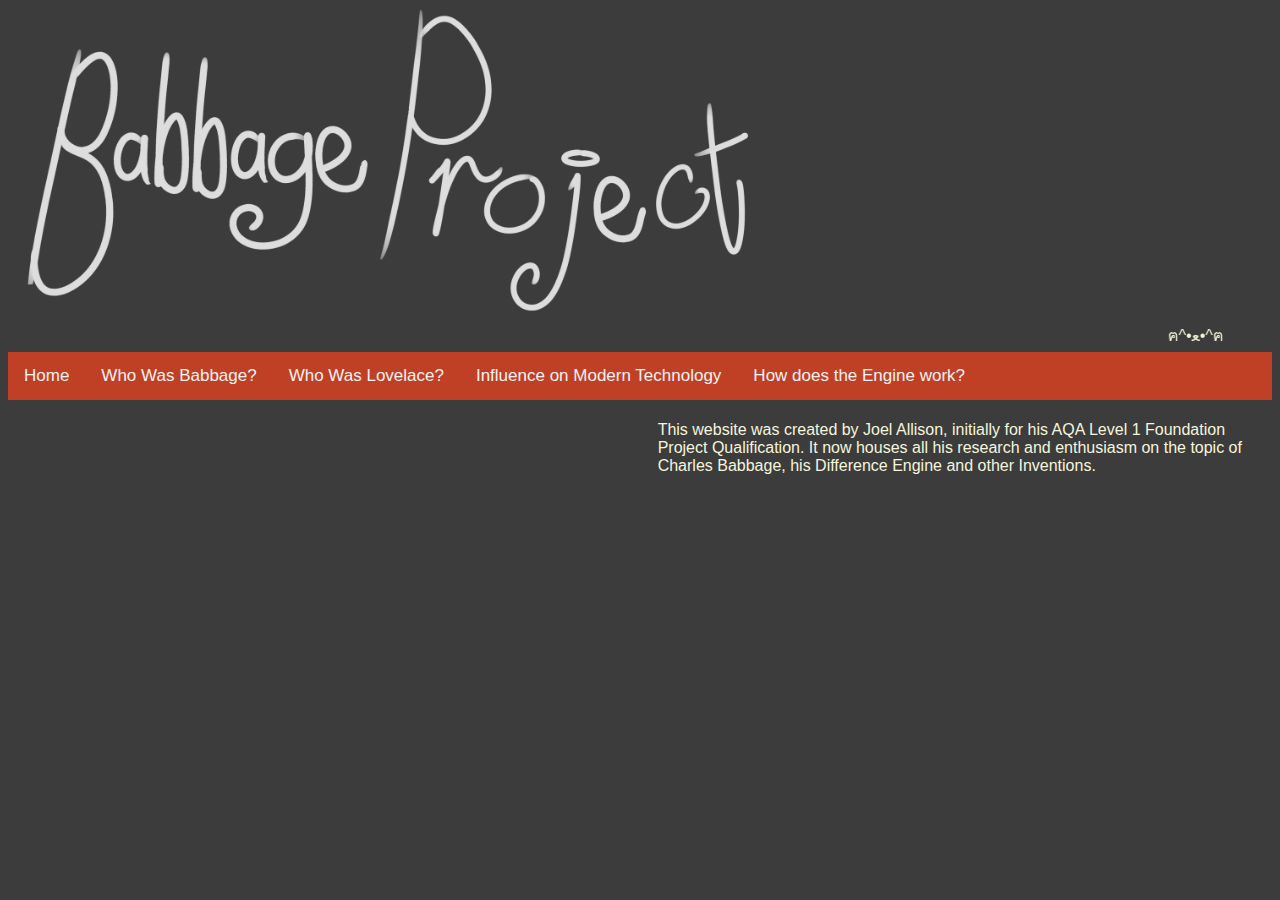
==== index.html @ 4e36c19d "Update index.html" ====
<!Doctype HTML>
<html>
<head>
<title>
Babbage Project
</title>
<meta name="description" content="This website was created by Joel Allison, initially for his AQA Level 1 Foundation Project Qualification.
                                  It now houses all his research and enthusiasm on the topic of Charles Babbage, his Difference Engine and other Inventions.">
<meta name="keywords" content="babbage, Babbage, Babbage Project, babbage project, Joel Allison, Charles Babbage, Joel Allison, Joel, Allison, joel, allison, charles, babbage, aqa, project, qualification, AQA, Project, Qualification, github, website">
<link href= "jscript.js">
<link rel="stylesheet" href="general.css">
<link rel="stylesheet" href="index.css">
<meta charset= "UTF-8">
<link rel="icon" href="cog_icon_2CE_icon.ico"><link rel="icon" href="cog_icon_2CE_icon.ico">
</head>
<body><!--<script>
       window.onload = function(){          
      var array = ["Hi!", "Welcome!", "Thnks fr the cmptrs, bbbg, "¯\_(ツ)_/¯", "ฅ^•ﻌ•^ฅ", "(∩｀-´)⊃━☆ﾟ.*･｡ﾟ"];
      var randInt = randomGenerator(0, array.length - 1);
      var item = array[randInt];
      document.getElementById('randomScroll').innerHTML = item;
    };
     
     </script>-->
     
     <audio autoplay loop>
  <source src="Vienesse Musical Clock.mp3" type="audio/mpeg">
</audio>
     
     <div class="title"><img src="BabbageProject.png" width = "768" height="311.309" /></div>
  <marquee behavior="alternate">ฅ^•ﻌ•^ฅ</marquee>

                 <div class="topnav" id="myTopnav">
                   <a href="#">Home</a>
                   <a href="who-c.html">Who Was Babbage?</a>
                   <a href="who-a.html">Who Was Lovelace?</a>
                   <a href="inf.html">Influence on Modern Technology</a>
                   <a href="how-work.html">How does the Engine work?</a>
                   <!--<a href="housekeeping.html">Housekeeping</a>
                   <a href="contact.html">About the Author</a>
                    <a href="ref.html">Reference, Further Reading</a>
-->
                </div>
   
     
     <div class="paragraph-right">
          <p>This website was created by Joel Allison, initially for his AQA Level 1 Foundation Project Qualification. It now houses all his research and enthusiasm on the topic of Charles Babbage, his Difference Engine and other Inventions.</p>
     </div>

</body>
</html>
---- general.css ----
body {
  word-wrap: break-word;
  background-color: #3c3c3c;
  color: beige;
  font-family: "Trebuchet MS", Helvetica, sans-serif;
}

/* unvisited link */
a:link {
    color: white;
}

/* visited link */
a:visited {
    color: white;
}

/* mouse over link */
a:hover {
    color: hotpink;
}

/* selected link */
a:active {
    color: aqua;
}

.title {
    margin: auto;
}


td{
    width: 100px;
    height:100px;
    border: 2px solid maroon;

}

table{
    text-align: center;
    width:100px;
    height:100px;

}


h1 {
  font-size: 60px;
  letter-spacing: 2px;
  text-transform: uppercase;
  font-weight: normal;
  margin-top: -15px;
  margin-bottom: -15px;
  background-color: AntiqueWhite;
}

h1 span {
  display: block;
  font-size: 50%;
}

p {
  text-align: inherit;
  color: beige;
  padding: 5px;
}

.topnav {
  overflow: hidden;
  background-color: #BF4025;
}

.topnav a {
  float: left;
  display: block;
  color: #f2f2f2;
  text-align: center;
  padding: 14px 16px;
  text-decoration: none;
  font-size: 17px;
  background-color: #BF4025;
}

.topnav a:hover {
  background-color: maroon;
  color: black;
}

.topnav a.active {
  background-color: maroon;
  color: white;
}
---- index.css ----
.paragraph-left{
  float: left;
  width: 49%;
  margin-right: 10px;

}

.paragraph-right {
  float: right;
  width: 49%;
  margin-left: 10px;

}
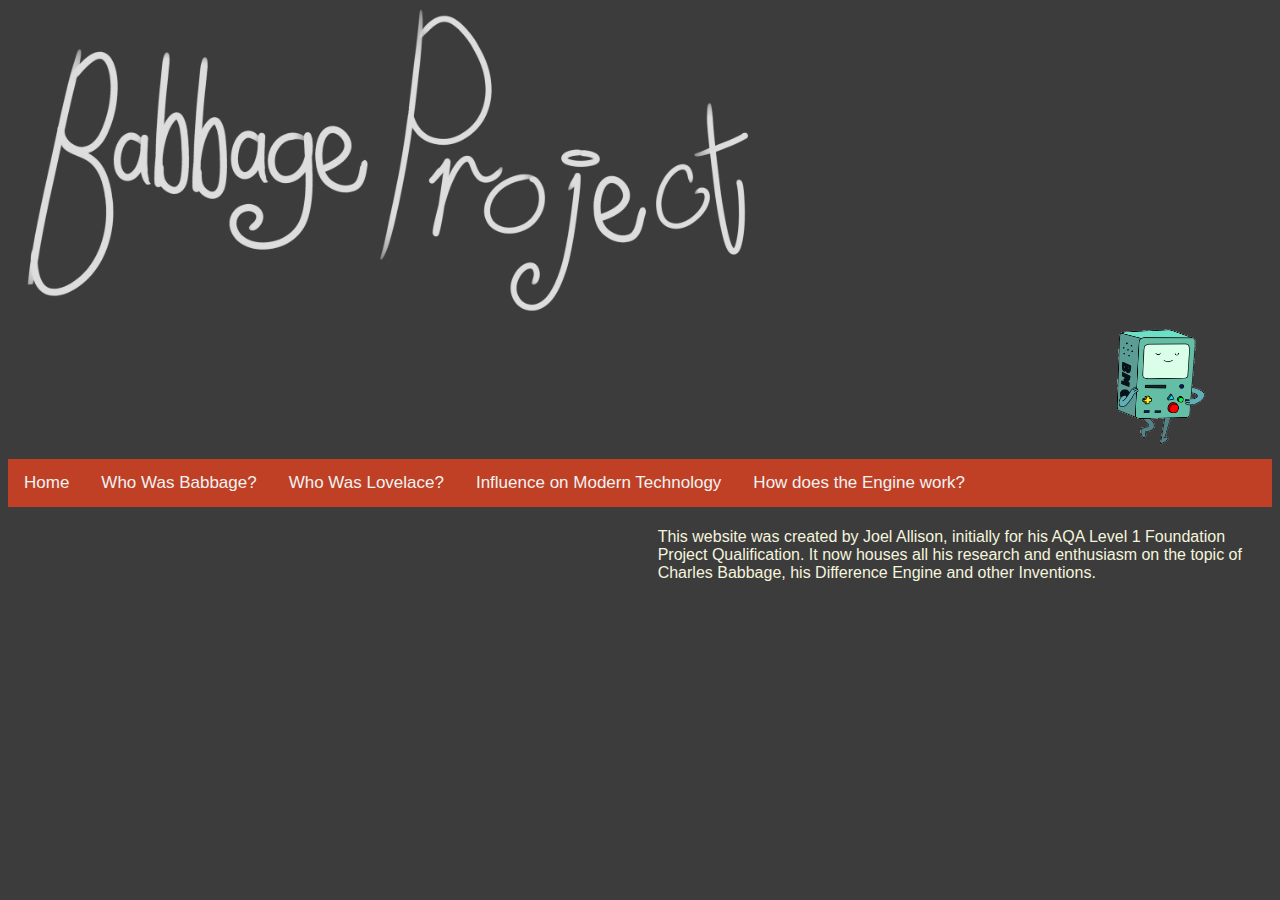
==== commit f8c42047: "Update index.html" ====
--- a/index.html
+++ b/index.html
@@ -28,7 +28,7 @@
 </audio>
      
      <div class="title"><img src="BabbageProject.png" width = "768" height="311.309" /></div>
-  <marquee behavior="alternate">ฅ^•ﻌ•^ฅ</marquee>
+  <marquee behavior="alternate"><img src="bmo_dance.gif" height="128" width="128" /></marquee>
 
                  <div class="topnav" id="myTopnav">
                    <a href="#">Home</a>
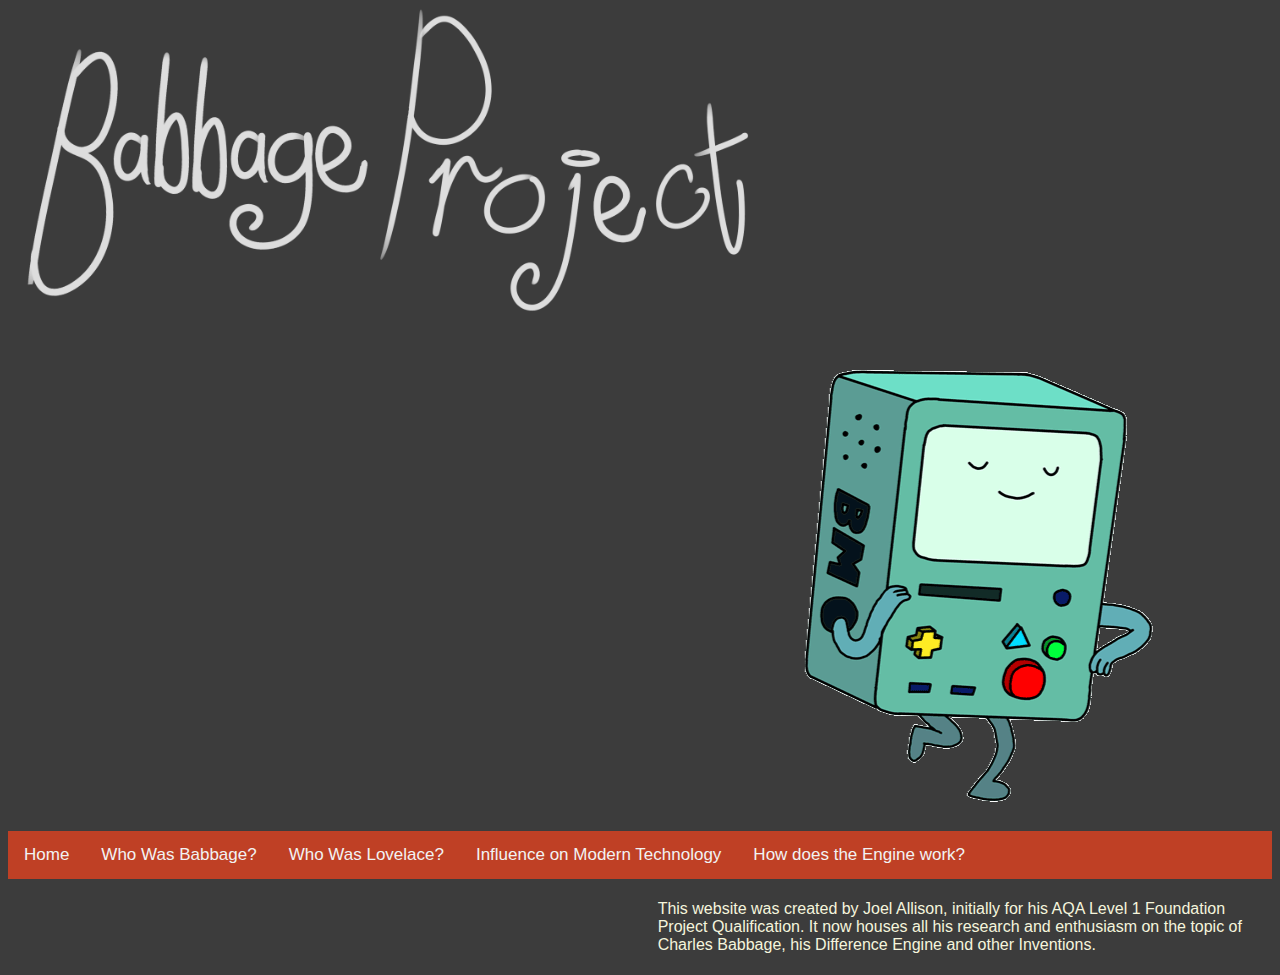
==== commit 8b8fd103: "Update index.html" ====
--- a/index.html
+++ b/index.html
@@ -28,7 +28,7 @@
 </audio>
      
      <div class="title"><img src="BabbageProject.png" width = "768" height="311.309" /></div>
-  <marquee behavior="alternate"><img src="bmo_dance.gif" height="128" width="128" /></marquee>
+  <marquee behavior="alternate"><img src="bmo_dance.gif" /></marquee>
 
                  <div class="topnav" id="myTopnav">
                    <a href="#">Home</a>
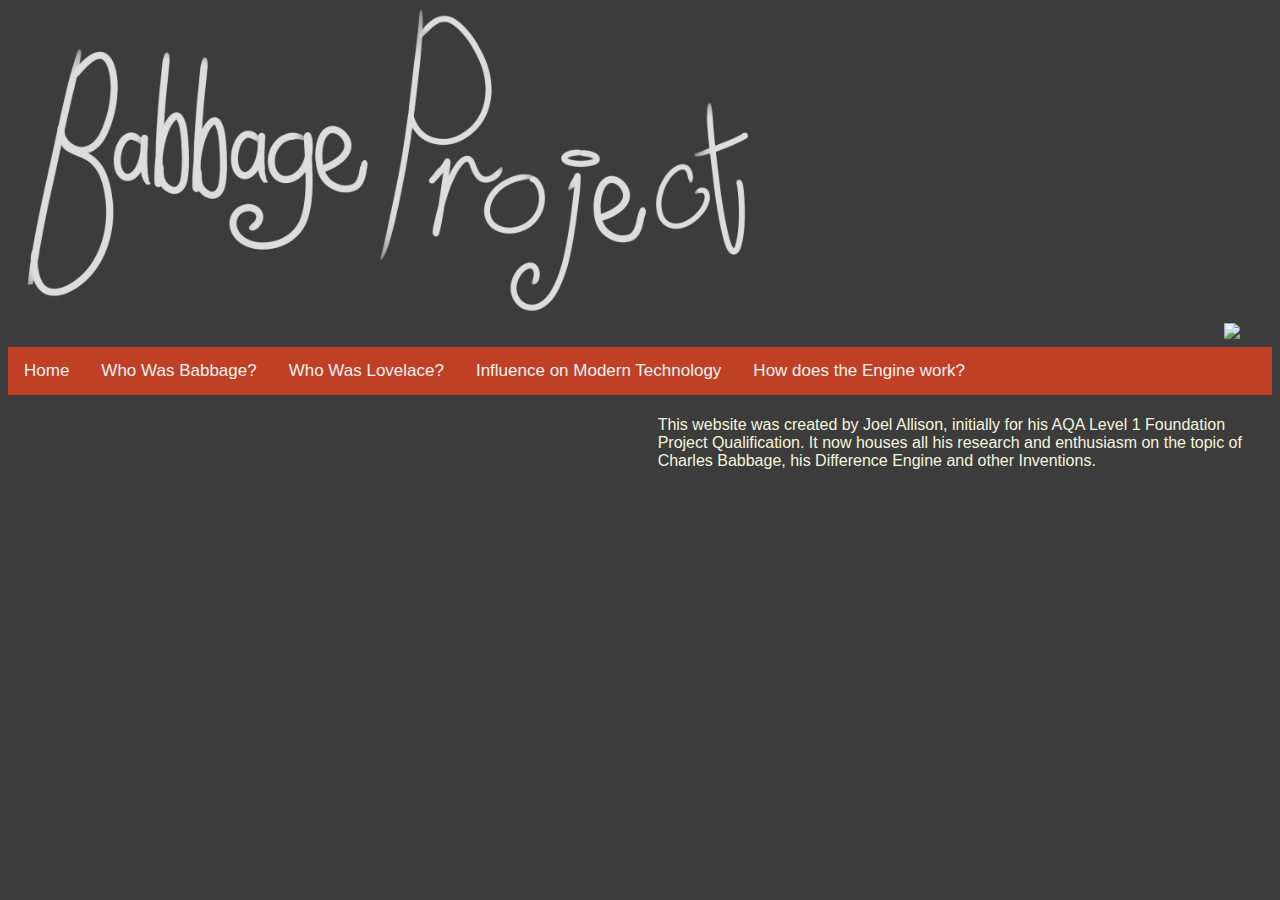
==== commit fa09719c: "Update index.html" ====
--- a/index.html
+++ b/index.html
@@ -28,7 +28,7 @@
 </audio>
      
      <div class="title"><img src="BabbageProject.png" width = "768" height="311.309" /></div>
-  <marquee behavior="alternate"><img src="bmo_dance.gif" /></marquee>
+  <marquee><img src="flying_geese" /></marquee>
 
                  <div class="topnav" id="myTopnav">
                    <a href="#">Home</a>
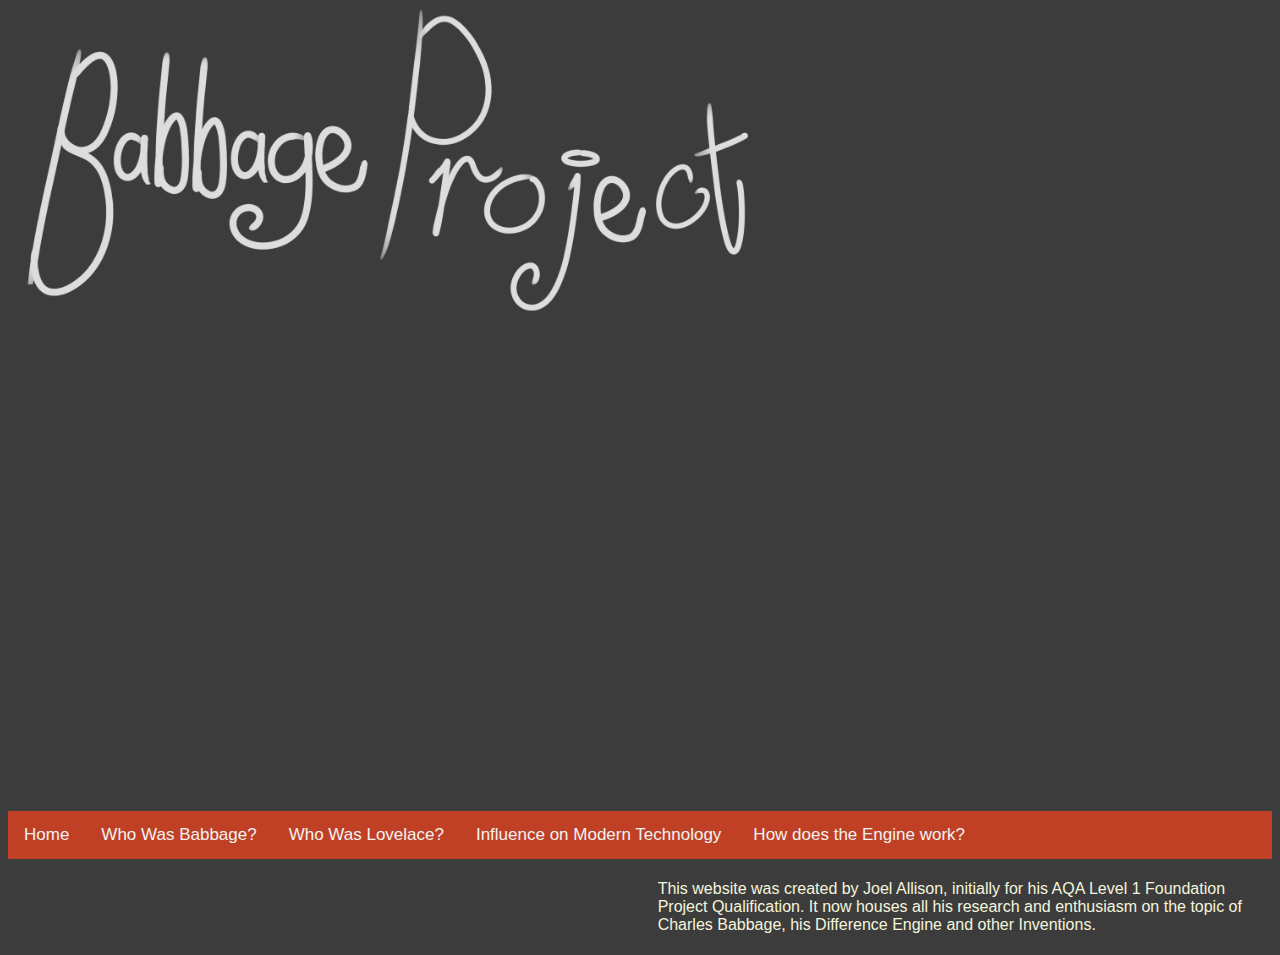
==== commit d4718fc4: "Update index.html" ====
--- a/index.html
+++ b/index.html
@@ -28,7 +28,7 @@
 </audio>
      
      <div class="title"><img src="BabbageProject.png" width = "768" height="311.309" /></div>
-  <marquee><img src="flying_geese" /></marquee>
+  <marquee><img src="flying_geese.gif" /></marquee>
 
                  <div class="topnav" id="myTopnav">
                    <a href="#">Home</a>
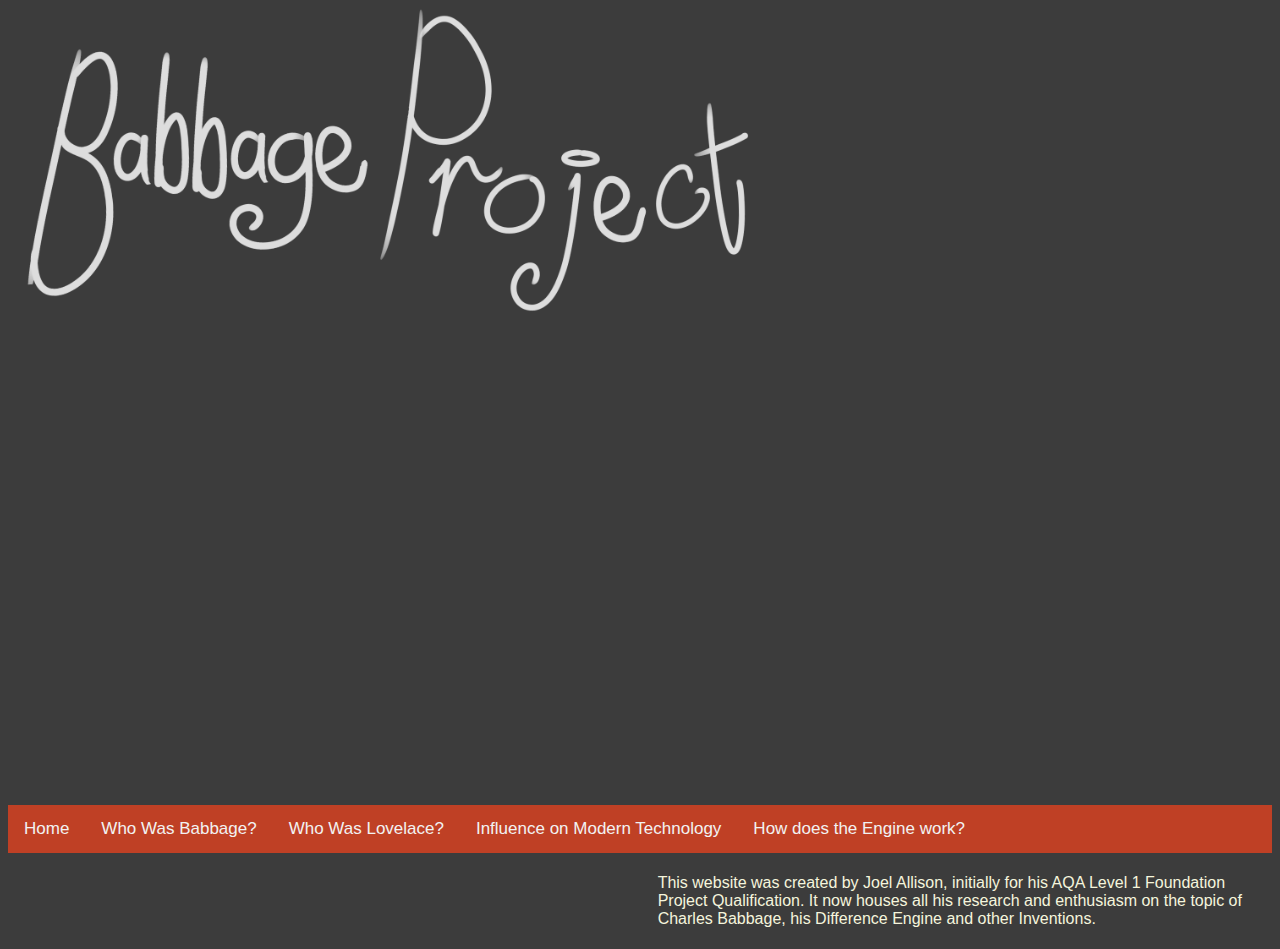
==== commit 21efc333: "Update index.html" ====
--- a/index.html
+++ b/index.html
@@ -28,7 +28,7 @@
 </audio>
      
      <div class="title"><img src="BabbageProject.png" width = "768" height="311.309" /></div>
-  <marquee><img src="flying_geese.gif" /></marquee>
+  <marquee><img src="flying_geese.gif" height=50% width=50% /></marquee>
 
                  <div class="topnav" id="myTopnav">
                    <a href="#">Home</a>
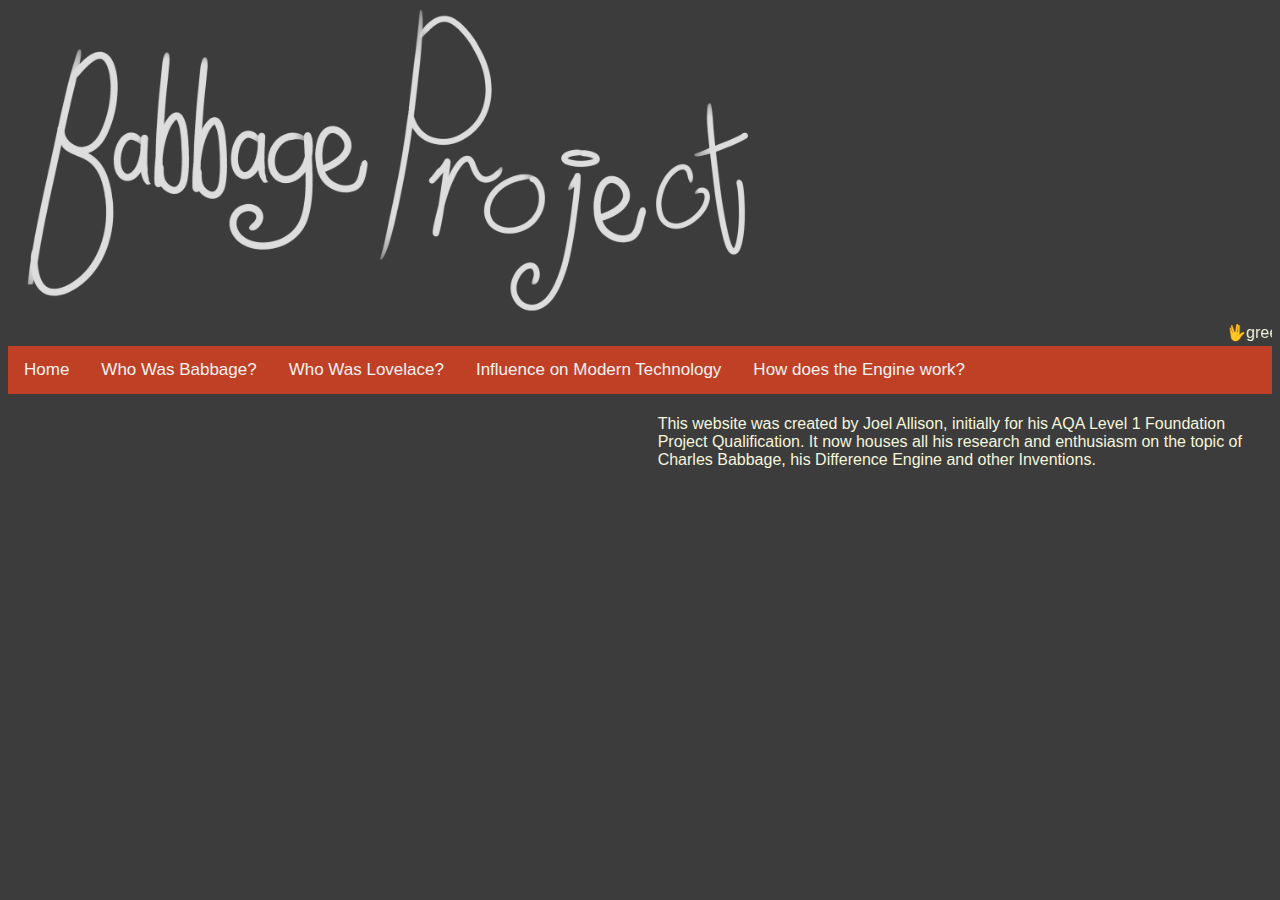
==== commit 0b74b279: "Update index.html" ====
--- a/index.html
+++ b/index.html
@@ -28,7 +28,7 @@
 </audio>
      
      <div class="title"><img src="BabbageProject.png" width = "768" height="311.309" /></div>
-  <marquee><img src="flying_geese.gif" height=50% width=50% /></marquee>
+  <marquee>🖖greetings. live long and prosper.🖖 </marquee>
 
                  <div class="topnav" id="myTopnav">
                    <a href="#">Home</a>
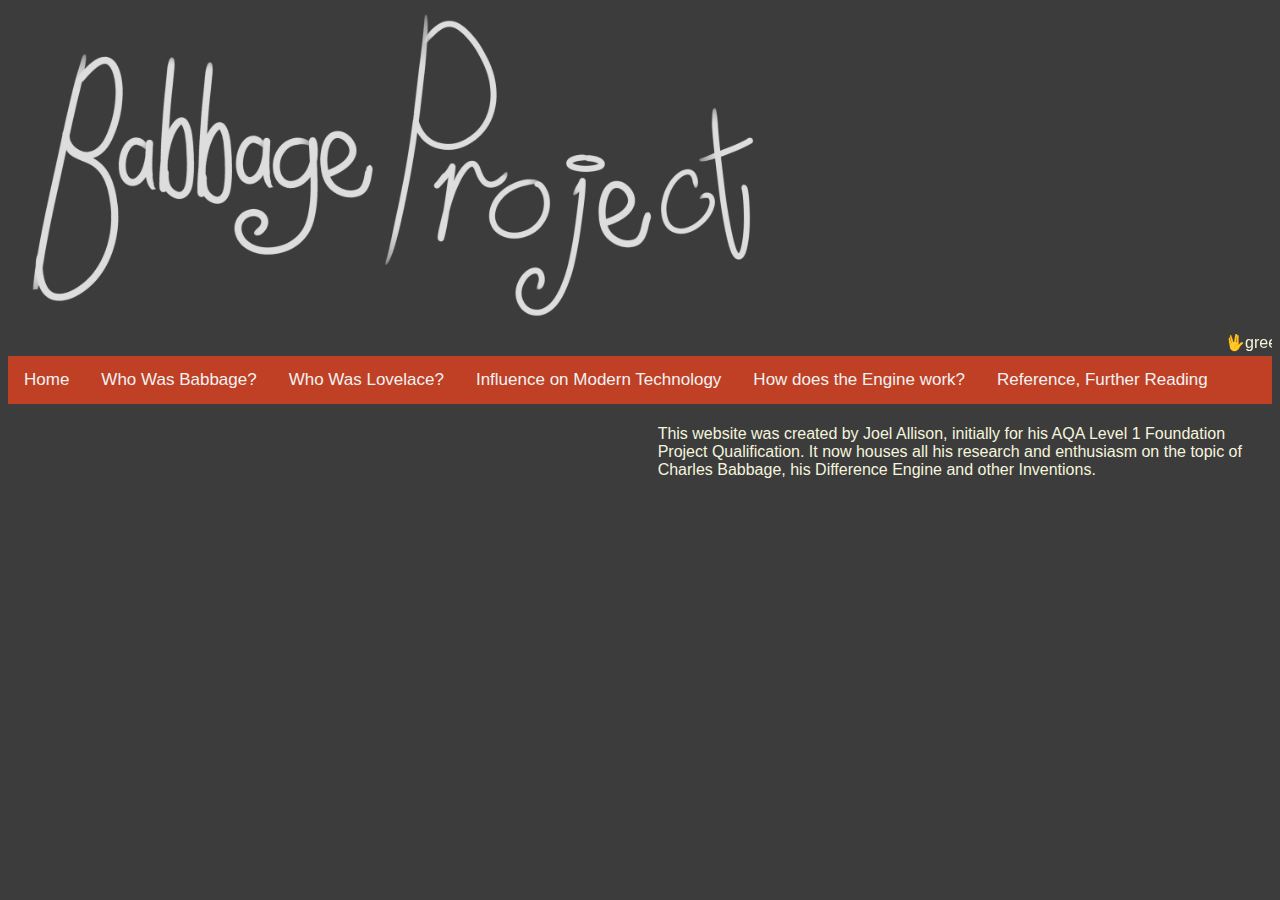
==== commit 3b82475a: "Update index.html" ====
--- a/index.html
+++ b/index.html
@@ -36,9 +36,10 @@
                    <a href="who-a.html">Who Was Lovelace?</a>
                    <a href="inf.html">Influence on Modern Technology</a>
                    <a href="how-work.html">How does the Engine work?</a>
+                   <a href="ref.html">Reference, Further Reading</a>
                    <!--<a href="housekeeping.html">Housekeeping</a>
                    <a href="contact.html">About the Author</a>
-                    <a href="ref.html">Reference, Further Reading</a>
+                    
 -->
                 </div>
    
--- a/general.css
+++ b/general.css
@@ -3,6 +3,15 @@
   background-color: #3c3c3c;
   color: beige;
   font-family: "Trebuchet MS", Helvetica, sans-serif;
+}
+
+img {
+  padding: 5px;
+}
+
+.img-profile {
+  border: 2px solid #dddd;
+  border-radius: 6px;
 }
 
 /* unvisited link */
